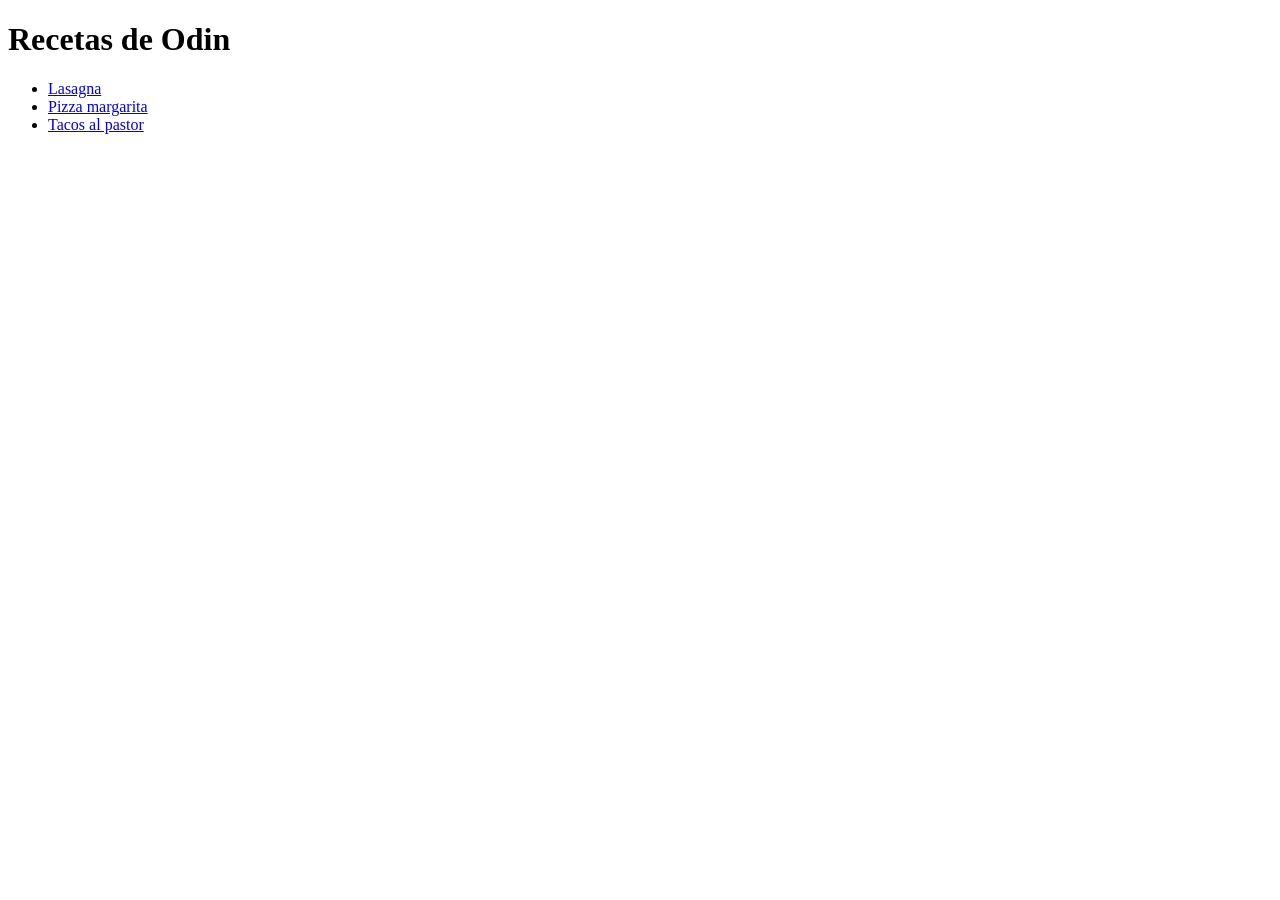
==== index.html @ b4bbbf1c "Agregar index.html" ====
<!DOCTYPE html>
<html lang="es">
<head>
    <meta charset="UTF-8">
    <meta name="viewport" content="width=device-width, initial-scale=1.0">
    <title>Recetas de Odin</title>
</head>
<body>
    <h1>Recetas de Odin</h1>

    <ul>
        <li><a href="recipes/lasagna.html">Lasagna</a></li>
        <li><a href="recipes/pizzamargarita.html">Pizza margarita</a></li>
        <li><a href="recipes/tacosalpastor.html">Tacos al pastor</a></li>
    </ul>
</body>
</html>
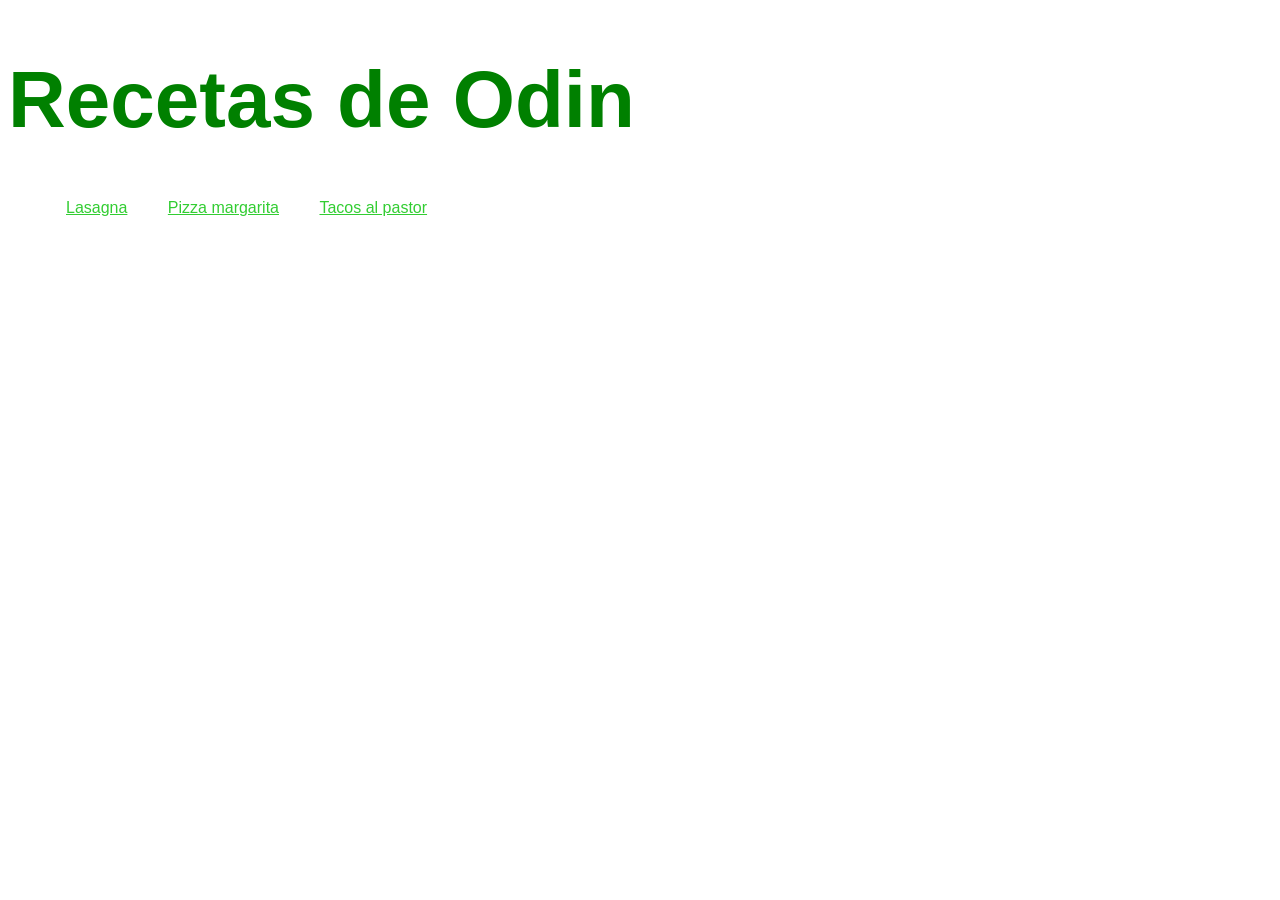
==== commit 96f38201: "Agregando estilo al elemento principal y a pagina lasagna" ====
--- a/index.html
+++ b/index.html
@@ -4,6 +4,7 @@
     <meta charset="UTF-8">
     <meta name="viewport" content="width=device-width, initial-scale=1.0">
     <title>Recetas de Odin</title>
+    <link rel="stylesheet" href="style.css">
 </head>
 <body>
     <h1>Recetas de Odin</h1>
--- a/style.css
+++ b/style.css
@@ -0,0 +1,18 @@
+body {
+    font-family: Arial, sans-serif;
+    background-color: #fff;
+}
+
+h1 {
+    font-size: 80px;
+    font-weight: bold;
+    color: green;
+}
+
+ul li {
+    display: inline-block;
+}
+ul li a {
+    padding: 0 18px;
+    color: limegreen;
+}
